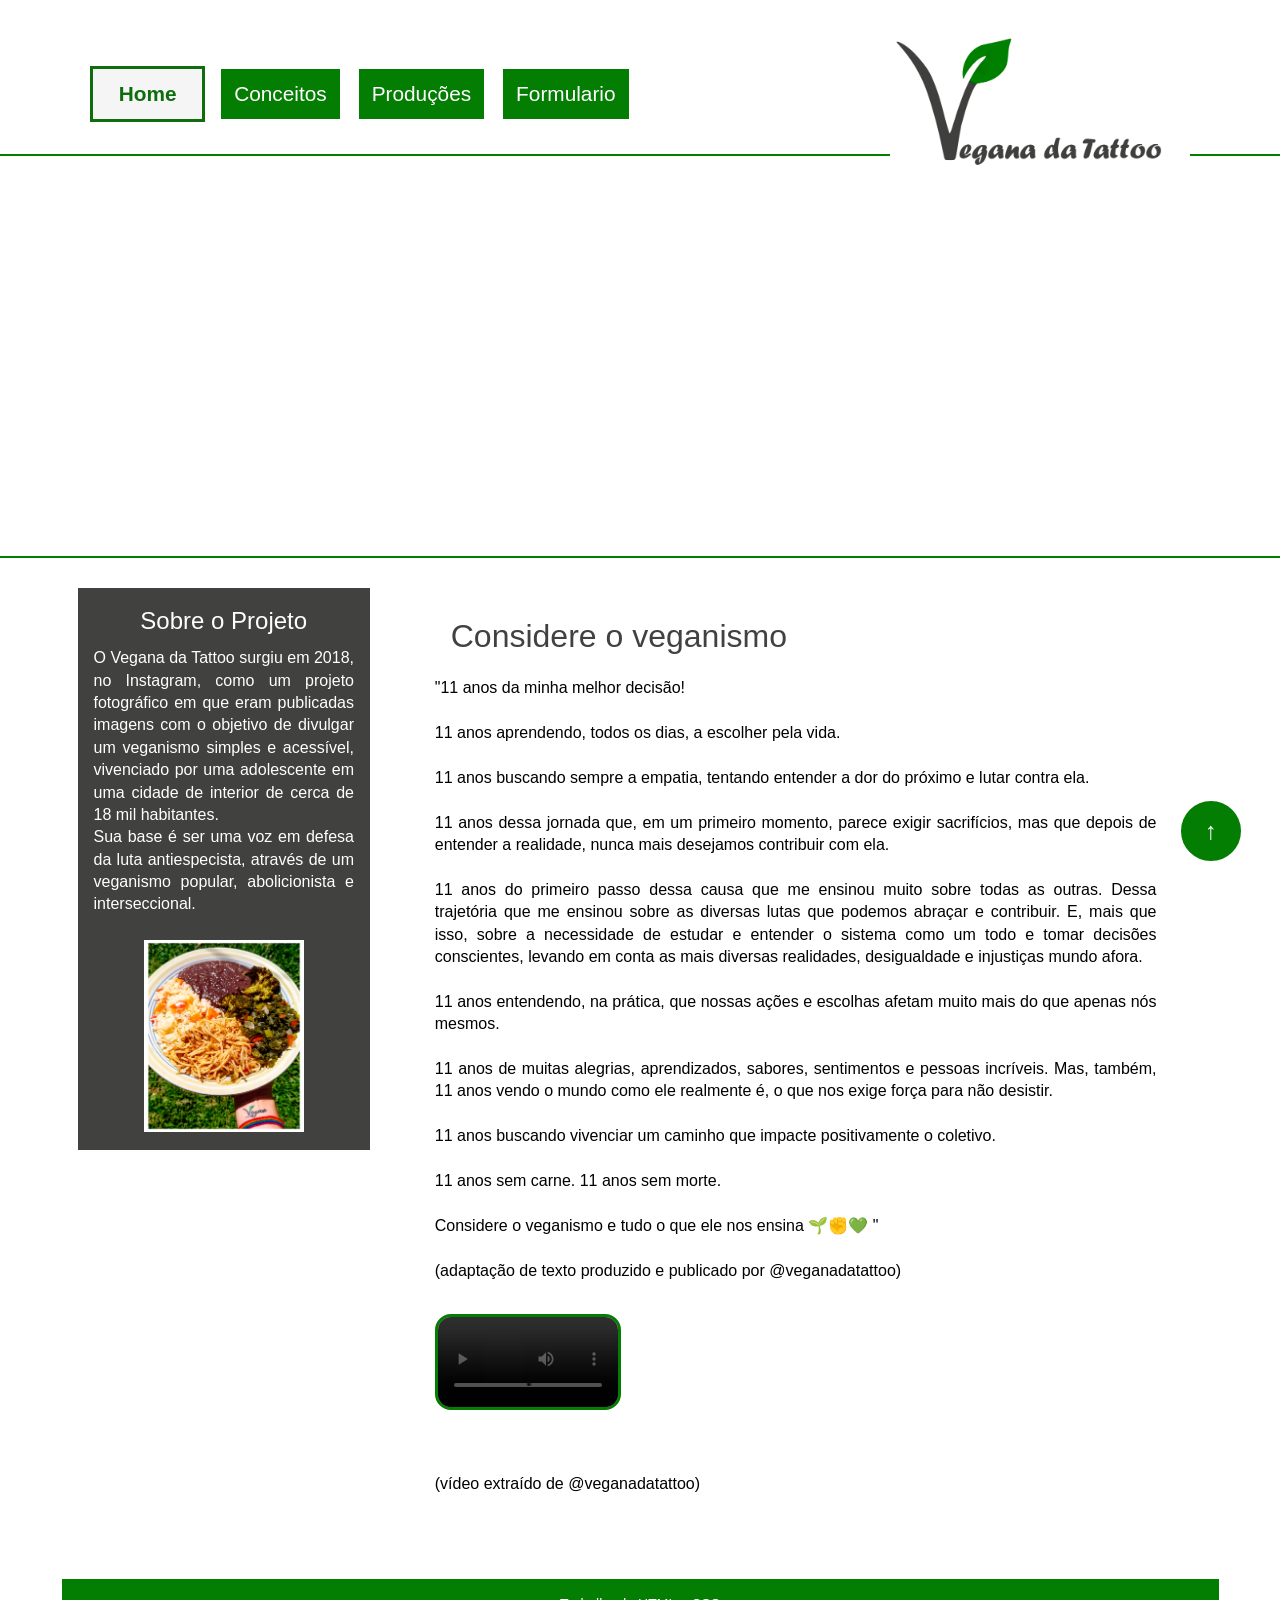
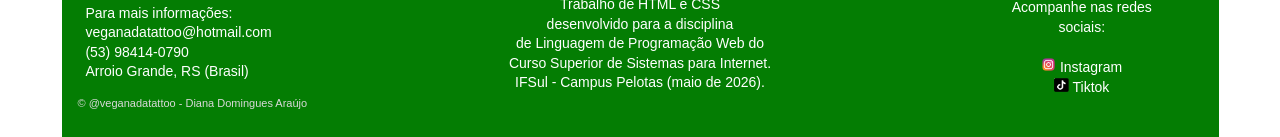
==== index.html @ a86ca4f1 "commit 26/05 agora vai :D" ====
<!-- Página index.html de Diana Domingues Araújo - @veganadatattoo -->

<!DOCTYPE html>
<html lang="pt-BR">
<head>
	<title>Home - @veganadatattoo</title>

<!-- Metadados -->

	<meta charset="UTF-8">
	<meta name="description" content="Website sobre veganismo, ativismo e produções artísticas da Vegana da Tattoo">
    <meta name="keywords" content="Veganismo, Ativismo">
    <meta name="author" content="Diana Domingues Araújo">

<!-- Arquivo CSS externo -->
	<link href="./css/estilo.css" rel="stylesheet">

<!-- Favicon -->
	<link href="./imagens/favicon.png" rel="icon">

</head>


<!-- Marcação de topo para guiar o botão que acompanha o scroll -->
<body id="topo">


<!-- Header com logo e menu de navegação para todas as páginas-->
<header>
	<div id="cabecalho" class="grupo">
		<a href="index.html" id="logo">
		   	<img src="./imagens/logo.png" alt="Logomarca do site" title="Logo">
		</a>

<!-- Botão de "topo" que acompanha o scroll -->
		<a href="#topo" id="botao-topo">
   			 ↑
		</a>

		<nav class="menu-principal">
			<ul class="grupo">
				<li>
<!-- Página "Home" ativa indicada com um destaque -->
					<a class="ativo" href="index.html">Home</a>
				</li>
				<li>
					<a href="pag2.html">Conceitos</a>
				</li>
				<li>
					<a href="pag3.html">Produções</a>
				</li>
				<li>
					<a href="pag4.html">Formulario</a>
				</li>
			</ul>
		</nav>
	</div>
</header>

<main>
	<div id="foto-principal"></div>
	<div id="conteudo" class="grupo">

<!-- Conteudo principal com "Section" -->
		<section id="conteudo-principal">
			<h1>Considere o veganismo</h1>
			
			<p>
				<br>

				"11 anos da minha melhor decisão!
				<br>	<br>
				11 anos aprendendo, todos os dias, a escolher pela vida.
				<br>	<br>
				11 anos buscando sempre a empatia, tentando entender a dor do próximo e lutar contra ela.
				<br>	<br>
				11 anos dessa jornada que, em um primeiro momento, parece exigir sacrifícios, mas que depois de entender a realidade, nunca mais desejamos contribuir com ela.
				<br>	<br>
				11 anos do primeiro passo dessa causa que me ensinou muito sobre todas as outras. Dessa trajetória que me ensinou sobre as diversas lutas que podemos abraçar e contribuir. E, mais que isso, sobre a necessidade de estudar e entender o sistema como um todo e tomar decisões conscientes, levando em conta as mais diversas realidades, desigualdade e injustiças mundo afora.
				<br>	<br>
				11 anos entendendo, na prática, que nossas ações e escolhas afetam muito mais do que apenas nós mesmos.
				<br>	<br>
				11 anos de muitas alegrias, aprendizados, sabores, sentimentos e pessoas incríveis. Mas, também, 11 anos vendo o mundo como ele realmente é, o que nos exige força para não desistir.
				<br>	<br>
				11 anos buscando vivenciar um caminho que impacte positivamente o coletivo.
				<br>	<br>
				11 anos sem carne.
				11 anos sem morte.
				<br>	<br>
				Considere o veganismo e tudo o que ele nos ensina 🌱✊💚
"				<br>    <br>
				(adaptação de texto produzido e publicado por @veganadatattoo)
				<br>

<!--Exemplo de uso da tag Video do HTML5-->

			<video class="video-projeto" controls>
   			<source src="./imagens/video.mp4" type="video/mp4">
			</video>
			</p>
	
		<p>
		(vídeo extraído de @veganadatattoo)
		</p>
		</section>

<!-- Conteudo secundário com "Aside" -->
		<aside id="sidebar">
			<h1>Sobre o Projeto</h1>
				
			<p>
			
				O Vegana da Tattoo surgiu em 2018, no Instagram, como um projeto fotográfico em que eram publicadas imagens com o objetivo de divulgar um veganismo simples e acessível, vivenciado por uma adolescente em uma cidade de interior de cerca de 18 mil habitantes.
			<br>
				Sua base é ser uma voz em defesa da luta antiespecista, através de um veganismo popular, abolicionista e interseccional.
			<br> 
	
			<div id="foto-sidebar"></div>

			<br>
			
		</aside>
	</div>
</main>
<!-- Conteudo de rodapé com "Footer" que contém informações de contato e links úteis (que são abertos em nova aba). -->
         <footer id="rodape" class="grupo">
			<p id="telefone-email">
				Para mais informações:
				<br>
				veganadatattoo@hotmail.com
				<br>
				(53) 98414-0790
				<br>
				Arroio Grande, RS (Brasil)
			</p>

			<p id="redes-sociais">
				Acompanhe nas redes sociais:
				<br>
				<br>
				<a href="https://instagram.com/veganadatattoo" target="_blank"> <img src="./imagens/instagram.png" alt="Instagram" class="icone-rede"> Instagram
				</a> 
				<br>
				<a href="https://tiktok.com/@veganadatattoo" target="_blank"> <img src="./imagens/tiktok.png" alt="Tiktok" class="icone-rede"> Tiktok
				</a> 

				<br>
			</p>

			<p id="assinatura">
				Trabalho de HTML e CSS
				<br>
				desenvolvido para a disciplina
				<br>
				de Linguagem de Programação Web do
				<br>
				Curso Superior de Sistemas para Internet.
				<br>
				IFSul - Campus Pelotas (maio de 2026).
				<br>
			</p>

			<small id="copyright">
				&copy; @veganadatattoo - Diana Domingues Araújo
			</small>
		</footer>
</body>
</html>
---- css/estilo.css ----
/*
-- CSS - Diana Domingues Araújo - @veganadatattoo
*/

/*
-- Padrões e Reset
*/
*{
    margin: 0;
    padding: 0;
}

ul {
    list-style-type: none;
}

img, fieldset {
    border: 0;
}

h1, h2, h3, h4, h5, h6 {
    font-weight: normal;
}


/*
-- Tipografia e Cores
(alguns exemplos com classe, outros com id)
*/

body {
    font-family: verdana, sans-serif;
}


/*-- Menu principal*/

.menu-principal {
    position: absolute;
}

.menu-principal li {
    display: inline;
}

.menu-principal a {

/*--Efeito de transição*/
    transition: 0.6s;

/*--Cursor do mouse*/
    cursor: pointer;

    display: block;
    float: left;
    font-size: 1.3em;
    text-decoration: none;
    color: white;
    text-align: center;
    margin: 3.15em 0.625em 0em 0em;
    padding: 0.625em;
    border-style: solid;
    background-color: #047d03;
    min-width: 4em;
}

.menu-principal a:hover {
    color: darkslategrey;
    text-decoration: underline;
    border-style: solid;
    border-color: darkseagreen;
    background-color: whitesmoke;
}

.menu-principal a.ativo {
    font-weight: bold;
    background-color: whitesmoke;
    color: #0f6d0e;
    border-style: solid;
    border-color: #0f6d0e;

}

.menu-principal a.ativo:hover {
    font-weight: bold;
    background-color: #0f6d0e;
    color: whitesmoke;
}


/*-- Estrutura*/

#conteudo {
    width: 90%;
    max-width: 70.3125em;
    min-width: 20em;
    margin: 1.875em auto;
}

#foto-principal {
    height: 25em;
    background-image: url("../imagens/principal.png");
    background-repeat: no-repeat;
    background-position: center;
    background-size: cover;
    border-top: 0.125em solid #047d03;
    border-bottom: 0.125em solid #047d03;
}

#rodape {
    background: #047d03;
    width: 90%;
    max-width: 70.3125em;
    min-width: 20em;
    margin: 0 auto;
    padding: 1em;
}

#cabecalho {
    position: relative;
    width: 90%;
    max-width: 68.75em;
    min-width: 20em;
    margin: 0 auto;
}

#logo {
    display: inline;
    float: right;
}

#logo img {
    display: inline;
    width: 100%;
    max-width: 18.75em;
    min-width: 10em;
    top: 1.625em;
    left: 0;
    position: relative;
}

#conteudo-principal {
    float: right;
    width: 67%;
    max-width: 47.5em;
    min-width: 18em;
    padding: 1.875em;
}

#sidebar {
    float: left;
    width: 26%;
    max-width: 18.75em;
    min-width: 14em;
    background: #414140;
    color: #FFF;
}

/*-- Parágrafos*/

p {
    font-size: 1em;
    margin-bottom: 1.5em;
    margin-left: 1em;
    margin-right: 1em;
    line-height: 1.4em;
    text-align: justify;
}


/*-- Conteúdos*/

#conteudo-principal h1 {
    font-size: 2em;
    margin-left: 1em;
    margin-right: 1em;
    text-decoration: none;
    color: #414140;
}

#conteudo-principal h2,
#sidebar h1 {

    font-size: 1.5em;
    margin-bottom: 0.5em;
    margin-top: 0.8em;
    margin-left: 1em;
    margin-right: 1em;
    text-align: center;
}

#sidebar p {
    font-size: 1em;
    text-align: justify;

}

#foto-sidebar {
    width: 100%;
    max-width: 54em;
    min-width: 8em;
    height: 12em;
    background-image: url("../imagens/sidebar.png");
    background-repeat: no-repeat;
    background-position: center;
    background-size: contain;

}

#conteudo-principal ul,
#conteudo-principal ol {

    font-size: 1em;
    margin-left: 1.5em;
    margin-bottom: 1.5em;
    text-align: justify;
}


/* Botão fixo */

#botao-topo {

    position: fixed;
    bottom: 1.5em;
    right: 1.5em;
    background-color: #047d03;
    color: #fff;
    width: 2.5em;
    height: 2.5em;
    display: flex;
    justify-content: center;
    align-items: center;
    border-radius: 50%;
    text-decoration: none;
    font-size: 1.5em;
    border: 0.125em solid white;

/*Garante que o botão fique na frente dos outros elementos*/
    z-index: 1000;

}

#botao-topo:hover {

    background-color: white;
    color: #047d03;
    border-style: solid;
    border-color: #047d03;
    transition: 0.3s;
}


/*
-- Outros estilos específicos
*/

#telefone-email {

    float: left;
    font-size: 0.875em;
    color: #FFF;
    margin: 0.375em 0.3125em;
    padding: 0.25em;
    max-width: 18em;
}

#copyright {

    font-size: 0.6875em;
    color: #d9d9d9;
}

#assinatura {

    text-align: center;
    font-size: 0.875em;
    color: #FFF;
    max-width: 25em;
    margin: 0 auto;
}

.icone-rede {

    width: 100%;
    max-width: 1.05em;
    min-width: 1em;
}

#redes-sociais {

    float: right;
    text-align: center;
    font-size: 0.875em;
    color: #FFF;
    margin-top: 0.125em;
    margin-right: 2.5em;
    padding: 0.125em;
    max-width: 12em;
}

.video-projeto {

    width: 25%;
    max-width: 30em;
    border: 0.2em solid #047d03;
    border-radius: 1em;
    margin: 2em auto;
    
}

#redes-sociais a {

    color: white;
    text-decoration: none;
}


/* Clearfix usada para corrigir problemas de layout */

.grupo::before,
.grupo::after {

    content: " ";
    display: block;
}

.grupo::after {
    clear: both;
}


/*-- Tabela da página 2*/

caption {
    color: black;
}

table {

    border-collapse: collapse;
    width: 100%;
    min-width: 28em;
    max-width: 70em;
    background-color: whitesmoke;
    color: #414140;
}

td {

    padding: 0.5em;
    text-align: center;
    border-bottom: 0.1875em solid #ddd;
}

th {

    padding: 1em;
    text-align: center;
    border-bottom: 0.1875em solid #ddd;
    background-color: whitesmoke;
    color: #047d03;
    text-decoration: underline;
}

tr:hover {

    background-color: #047d03;
    color: whitesmoke;
}


/*-- Lista da página 3*/

.lista {
    margin: 2em;
  
}


.lista li {

    background-color: whitesmoke;
    color: #414140;
    padding: 1em;
    margin-bottom: 1em;
    border-radius: 0.625em;
    transition: 0.4s;
    min-width: 10em;
}

.lista li:nth-child(odd) {

    background-color: white;
    color: #047d03;

}


.lista li:hover {

    transform: scale(1.03);
    background-color: whitesmoke;
    color: #047d03;
    cursor: pointer;
}

.lista li::before {

    content: "";
    display: inline-block;
    width: 0.8em;
    height: 0.8em;
    margin-right: 0.5em;
    background-image: url("../imagens/favicon.png");
    background-size: contain;
    background-repeat: no-repeat;
}

.lista li a {

    color: #047d03;
    text-decoration: none;
    font-weight: bold;
    transition: 0.3s;
}

.lista li a:hover {

    color: #222;
    text-decoration: underline;
}

/*-- Formulário da página 4*/

fieldset {
    border: none;
}

body,
input,
select,
textarea,
button {

    font-family: sans-serif;
    font-size: 1em;
}

.campo label {
    display: inline-block;
    width: 7em;

}

fieldset.grupo .campo {

    float: left;
    margin-right: 2.5em;
}

input[type=text],
input[type=number],
input[type=email],
input[type=tel] {

    width: 60%;
    min-width: 10em;
    padding: 0.3em 1em;
    margin: 0.9em;
    margin-left: 1em;
    border: solid;
    background-color: #047d03;
    color: white;
}

button[type=submit],
button[type=reset] {

    background-color: #047d03;
    border: none;
    color: white;
    padding: 1.125em 1.625em;
    margin: 0.25em 0.125em;
    min-width: 8em;
}

.campo input[type=text],
.campo input[type=email],
.campo input[type=tel],
.campo textarea,
.campo select {

    width: 20em;
    padding: 0.5em;
    margin: 0.3em 0;
    box-sizing: border-box;
    display: inline-block;
    width: 50%;
    max-width: 20em;
}

.checkbox label {
    display: flex;
    white-space: nowrap;
}

/* Seletor de quatro níveis que altera a cor do campo de texto quando o mouse passa sobre ele dentro do formulário */
#conteudo-principal form .campo input:hover {
    background-color: whitesmoke;
    color: black;
}
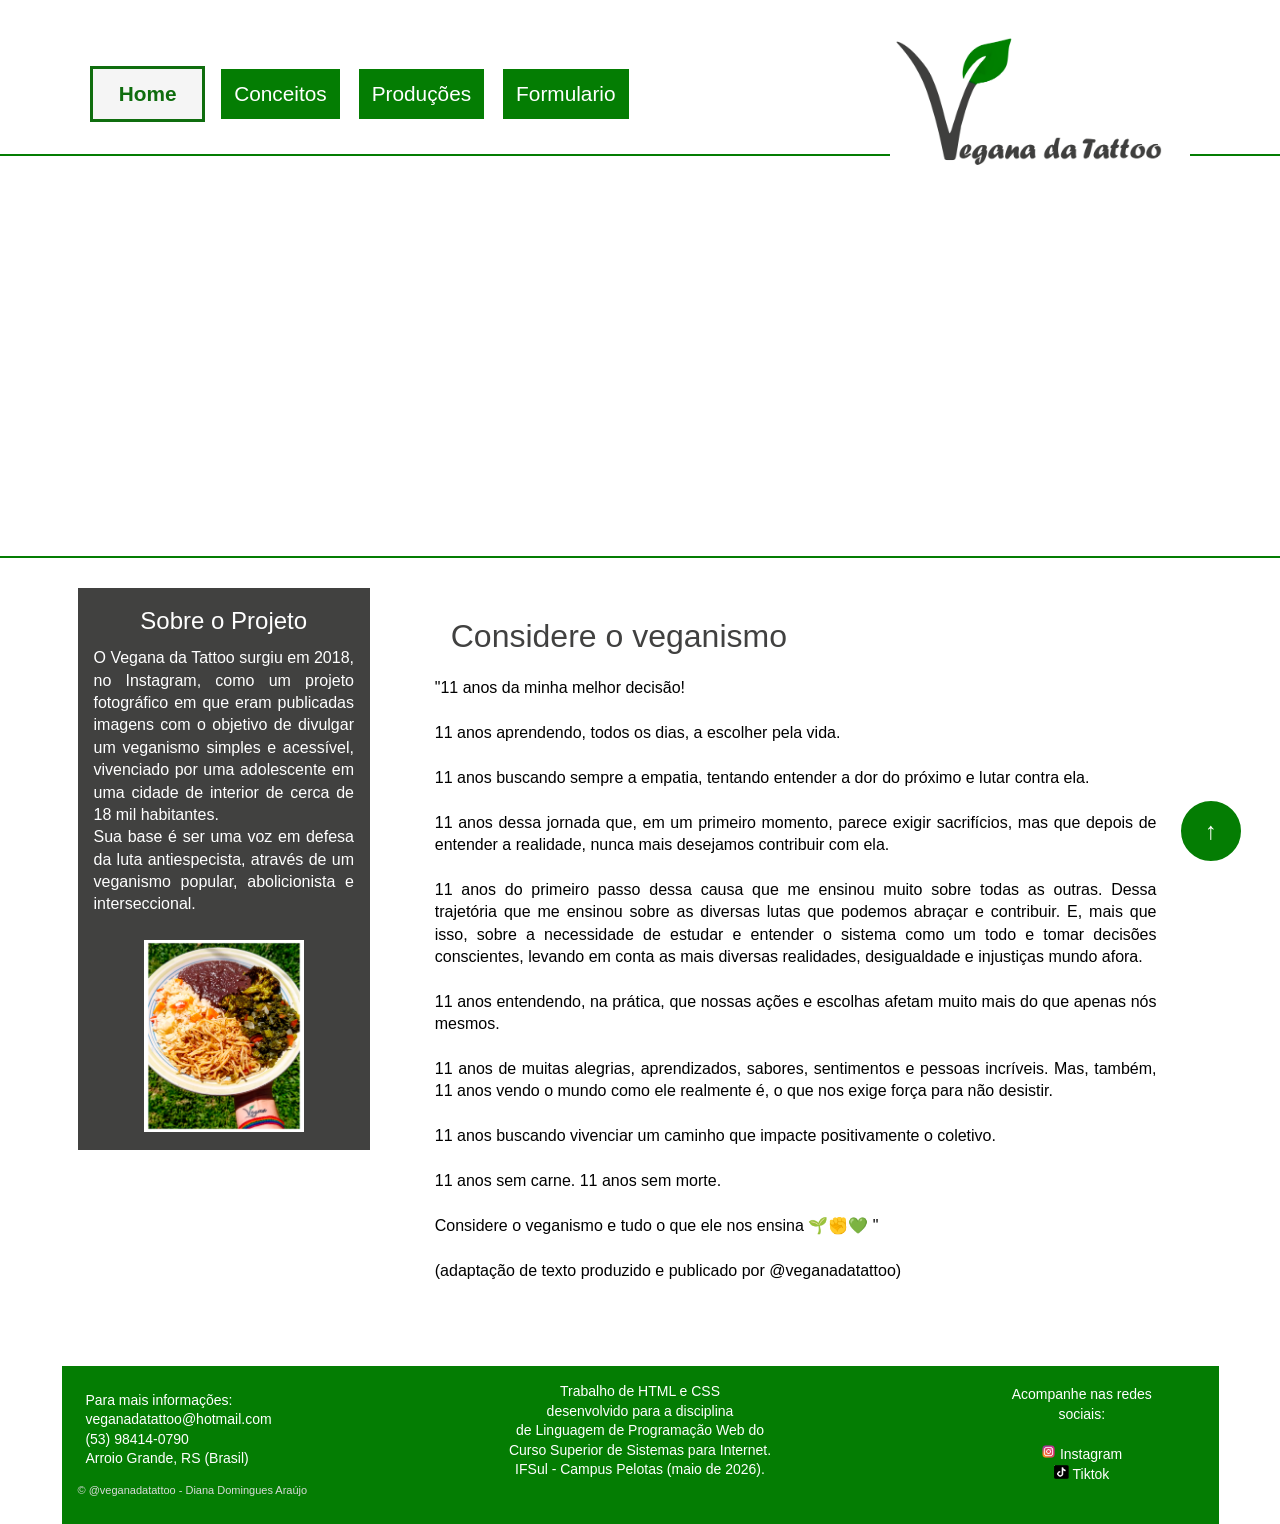
==== commit 2653da78: "Atualizar o index.html" ====
--- a/index.html
+++ b/index.html
@@ -93,16 +93,7 @@
 				(adaptação de texto produzido e publicado por @veganadatattoo)
 				<br>
 
-<!--Exemplo de uso da tag Video do HTML5-->
 
-			<video class="video-projeto" controls>
-   			<source src="./imagens/video.mp4" type="video/mp4">
-			</video>
-			</p>
-	
-		<p>
-		(vídeo extraído de @veganadatattoo)
-		</p>
 		</section>
 
 <!-- Conteudo secundário com "Aside" -->
